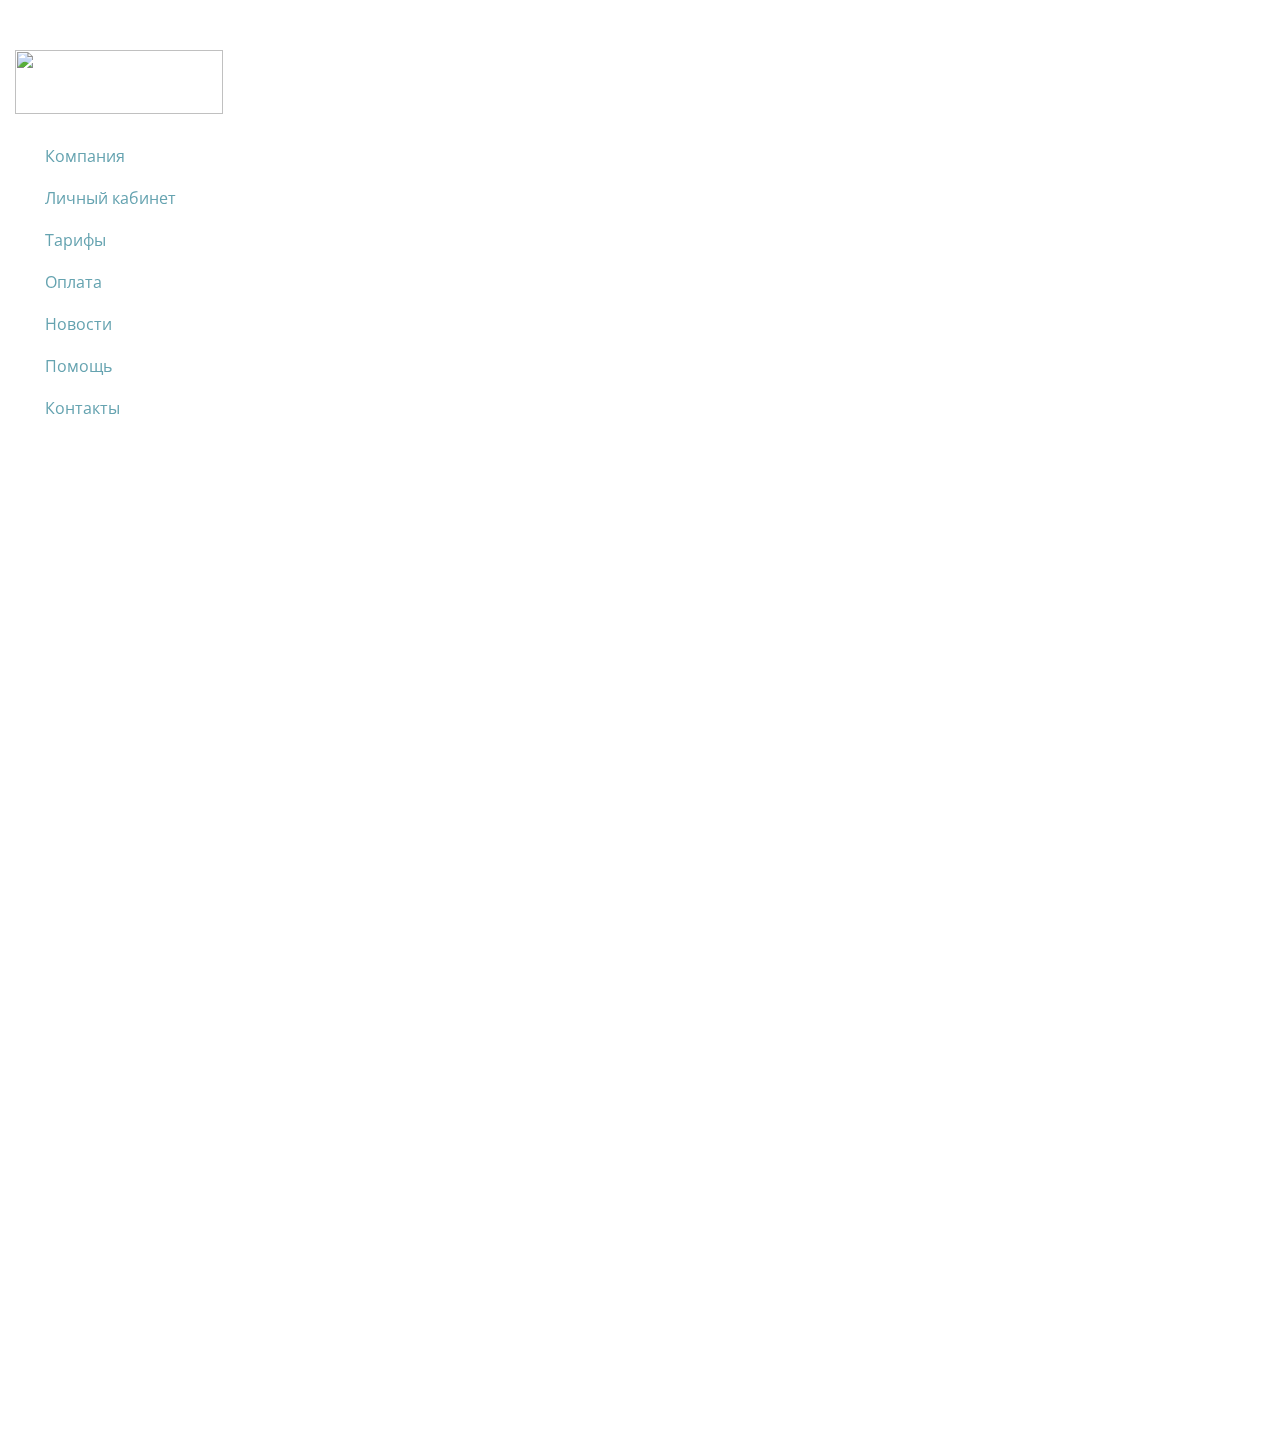
==== index.html @ b345775b "Change link to style.css" ====
<!DOCTYPE html>
<html lang="en">
<head>
    <meta charset="UTF-8">
    <meta http-equiv="X-UA-Compatible" content="IE=edge">
    <meta name="viewport" content="width=device-width, initial-scale=1.0">
    <title>О нас</title>
    <link rel="stylesheet" href="style.css">
    <link href='https://unpkg.com/boxicons@2.1.2/css/boxicons.min.css' rel='stylesheet'>

</head>
<body>
    <div class="container">
        <div class="left-box">
            <div class="left-menu">
                <img class="left-box__logo" src="/images/logo.png" alt="">
                
                <ul class="left-menu__ul">
                    <li class="left-menu__li">
                        
                        <img class="left-menu__icon" src="/images/planet-solid-24.png" alt="">
                        <a href="#" class="left-menu__link">Компания</a>
                    </li>
                    <li class="left-menu__li">
                        <img class="left-menu__icon" src="/images/planet-solid-24.png" alt="">
                        <a target="_blank" href="/login.html" class="left-menu__link">Личный кабинет</a>
                    </li>
                    <li class="left-menu__li">
                        <img class="left-menu__icon" src="/images/planet-solid-24.png" alt="">
                        <a href="/tarify/internet/fizicheskim-litsam.html" class="left-menu__link">Тарифы</a>
                    </li>
                    <li class="left-menu__li">
                        <img class="left-menu__icon" src="/images/planet-solid-24.png" alt="">
                        <a href="#" class="left-menu__link">Оплата</a>
                    </li>
                    <li class="left-menu__li">
                        <img class="left-menu__icon" src="/images/planet-solid-24.png" alt="">
                        <a href="#" class="left-menu__link">Новости</a>
                    </li>
                    <li class="left-menu__li">
                        <img class="left-menu__icon" src="/images/planet-solid-24.png" alt="">
                        <a href="#" class="left-menu__link">Помощь</a>
                    </li>
                    <li class="left-menu__li">
                        <img class="left-menu__icon" src="/images/planet-solid-24.png" alt="">
                        <a href="#" class="left-menu__link">Контакты</a>
                    </li>
                    
                    
                </ul>

            </div>
        </div>


        <div class="right-box">
            <div class="wrapper">
                <h1> Компания</h1>
                <div class="menu2">
                    <ul class="menu2__ul">
                        <li class="menu2__li"> 
                            <span>О нас /</span>
                            
                        </li>
                        <li> 
                            <a class="menu2__link" href="#">Новости</a>
                            <span class="menu2__slash">/</span>
                        </li>
                        <li> 
                            <a class="menu2__link" href="#">Сотрудничество</a>
                            <span class="menu2__slash">/</span>
                        </li>
                        <li> 
                            <a class="menu2__link" href="#">Партнеры ООО "ВИДНОЕ.НЕТ"</a>
                            <span class="menu2__slash">/</span>
                        </li>
                        <li> 
                            <a class="menu2__link" href="#">Документация</a>
                            <span class="menu2__slash">/</span>
                        </li>
                        <li> 
                            <a class="menu2__link" href="#">Бесплатный WI-FI</a>
                            <span class="menu2__slash">/</span>
                        </li>
                        <li> 
                            <a class="menu2__link" href="#">Статьи</a>
                            <span class="menu2__slash">/</span>
                        </li>
                    </ul>
                </div>
                <div class="content">
                    <h2 class="content__desc">О нас</h2>
                    <p>ООО «ВИДНОЕ.НЕТ» — надежный оператор связи, предлагающий целый комплекс услуг для всех жителей и учреждений города Видное: телефонию, ТВ и Интернет. Стабильная и качественная передача сигнала гарантирует устойчивую и ровную линию связи. Это становится возможным благодаря высокому профессионализму сотрудников и применению надежного современного оборудования, грамотно спроектированной и проложенной системе кабелей. Сделать связь еще более доступной позволяют многочисленные бонусы и акции, выгодные цены.</p>
                    <h2 class="content__desc"> Максимальная близость к абонементам</h2>
                    <p>Компания серьезно подходит к обслуживанию клиентов, предлагая удобный для каждого сервис. Например, офис работает ежедневно с 9 до 21 часа, без обеда - сотрудники всегда рады помочь будущим и нынешним абонентам. Чтобы тратить минимум времени на абонентскую плату, платежи можно производить через Сбербанк Онлайн.</p>
                    <p>Стоит обратить внимание на средства прямого обращения к руководителю компании. Через сайт можно написать свои комментарии по работе провайдера, выразить претензии или описать существующую проблему. После получения сообщения, заявка будет рассмотрена и будет подготовлено решение. Учитываются все пожелания!</p>
                    <h2 class="content__desc">Один из крупнейших провайдеров Московской области</h2>
                    <p>Постепенно разрастаясь, сегодня она уже занимает ведущие места в рейтинге провайдеров Московской области. Круглосуточная техническая поддержка эффективно обслуживает всех абонентов, оперативно решая возникающие проблемы. Подготовлено множество каналов резервирования, благодаря которым абоненты всегда имеют доступ в Интернет, могут пользоваться телефонией и телевидением.</p>
                    <h3 class="content__desc">Множество бесплатных услуг для жителей города Видное </h3>
                    <p>Многие жители города оценили активную гражданскую позицию провайдера. Силами специалистов компании обустроены многочисленные зоны с бесплатным Wi-Fi-доступом в Интернет. Точки охватывают скверы и парки для отдыха и прогулок жителей города, детские площадки, кафе и другие места, где собирается много людей.</p>
                    <p>Отдельного внимания заслуживает спонсорская помощь компании. Интернет предоставляется бесплатно в ряд бюджетных и муниципальных учреждений, в школы и администрацию города, отделения МЧС, в молодежно-спортивные кружки, зоны тренировок футбольных команд. Оказывается постоянная финансовая поддержка молодежно-спортивных кружков. Помимо этого ООО «ВИДНОЕ.НЕТ» участвует во всех ключевых мероприятиях Ленинского Муниципального района.</p>
                </div>
            </div>
        </div>

    </div>
</body>
</html>
---- style.css ----
@import url('https://fonts.googleapis.com/css2?family=Open+Sans:wght@300&display=swap');

body
{
    background: url(https://vidnoe.net/custom/nfs/img/bg-site.jpg);
    background-attachment: fixed;
    background-size: cover;
    font-family: "Open Sans",sans-serif;
    box-sizing: border-box;
    padding: 0;
    margin: 0;
}
.container
{
    display: flex;
    height: 160vh;
}
.left-box
{
    flex-basis: 20%;
}
.left-menu
{
    position: fixed;
    margin-left: 0;
    margin-top: 50px;

}
.left-box__logo
{
    height: 4rem;
    width: 13rem;
    margin-left: 15px;
}
.left-menu__ul
{
    padding: 15px;
    margin-top: 1px;

}
.left-menu__li
{
    list-style-type: none;
    display: flex;
    text-align: center;
    

}
.left-menu__li :hover
{
    color: white;
    transition: 0.4s;
}

.left-menu__icon
{
    margin: 10px;
  

}


.left-menu__link
{
    text-decoration: none;
    text-align: center;
    color: #65a3b0;
    margin: 10px;
}
















.right-box
{
    flex-basis: 75%;
}
.wrapper h1
{
    font-size: 60px;
    color: white;
    font-weight: bold;
}
.menu2
{
    margin-left: 0;
    padding-left: 0;
}
.menu2__ul
{
    display: flex;
    list-style-type: none;
    padding: 0;
}


.menu2__li span
{
color: white;
font-weight: bold;
margin: 10px;
}
.menu2__link
{
    color: white;
    margin: 10px;
}
.menu2__link:hover
{
    text-decoration: none;
}
.menu2__slash
{
    color: white;
}
.content__desc
{
    color: white;
    font-size: 1.4em;
    line-height: 1.1;
    font-weight: 600;
    font-family: Arial, Helvetica, sans-serif;
    margin-top: 2em;
}
.content p
{
    color: white;
}
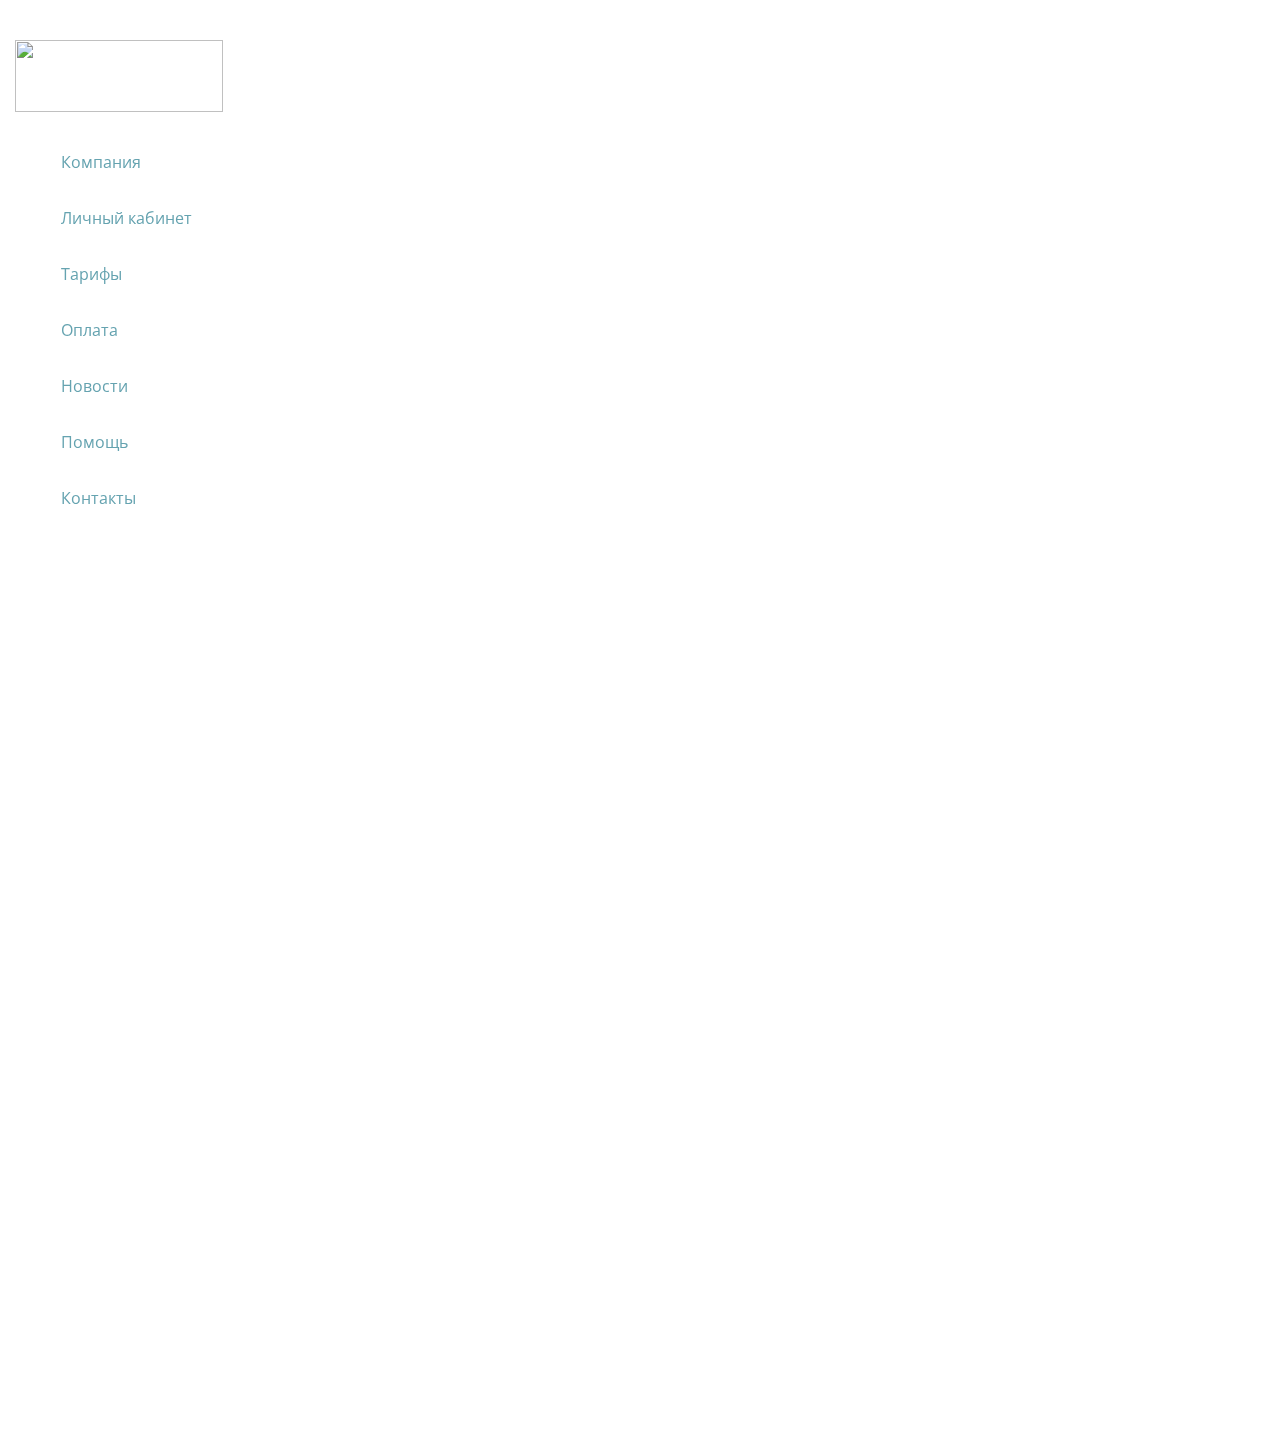
==== commit 4d63d0c4: "Add files via upload" ====
--- a/index.html
+++ b/index.html
@@ -8,42 +8,43 @@
     <link rel="stylesheet" href="style.css">
     <link href='https://unpkg.com/boxicons@2.1.2/css/boxicons.min.css' rel='stylesheet'>
 
+
 </head>
 <body>
-    <div class="container">
-        <div class="left-box">
-            <div class="left-menu">
-                <img class="left-box__logo" src="/images/logo.png" alt="">
-                
-                <ul class="left-menu__ul">
-                    <li class="left-menu__li">
-                        
-                        <img class="left-menu__icon" src="/images/planet-solid-24.png" alt="">
-                        <a href="#" class="left-menu__link">Компания</a>
+    <div class="main-container">
+        <div class="main-left-box">
+            <div class="logo__wrapper">
+                <img class="logo__img" src="/images/logo.png" alt="">
+            </div>
+            <div class="sidebar">
+                <ul class="sidebar__ul">
+                    <li class="sidebar__li">
+                        <i class='bx bxs-home bx-md' style='color:#ffffff' ></i>                        <!-- <box-iconname='planet' type='solid' color='#ffffff' ></box-iconname=> -->
+                        <a href="#" class="sidebar__link">Компания</a>
                     </li>
-                    <li class="left-menu__li">
-                        <img class="left-menu__icon" src="/images/planet-solid-24.png" alt="">
-                        <a target="_blank" href="/login.html" class="left-menu__link">Личный кабинет</a>
+                    <li class="sidebar__li">
+                        <i class='bx bxs-door-open bx-md' style='color:#ffffff' ></i>
+                        <a target="_blank" href="/login.html" class="sidebar__link">Личный кабинет</a>
                     </li>
-                    <li class="left-menu__li">
-                        <img class="left-menu__icon" src="/images/planet-solid-24.png" alt="">
-                        <a href="/tarify/internet/fizicheskim-litsam.html" class="left-menu__link">Тарифы</a>
+                    <li class="sidebar__li">
+                        <i class='bx bxs-planet bx-md' style='color:#ffffff' ></i>
+                        <a href="/tariffs__internet__individual.html" class="sidebar__link">Тарифы</a>
                     </li>
-                    <li class="left-menu__li">
-                        <img class="left-menu__icon" src="/images/planet-solid-24.png" alt="">
-                        <a href="#" class="left-menu__link">Оплата</a>
+                    <li class="sidebar__li">
+                        <i class='bx bxs-wallet bx-md' style='color:#ffffff' ></i>
+                        <a href="#" class="sidebar__link">Оплата</a>
                     </li>
-                    <li class="left-menu__li">
-                        <img class="left-menu__icon" src="/images/planet-solid-24.png" alt="">
-                        <a href="#" class="left-menu__link">Новости</a>
+                    <li class="sidebar__li">
+                        <i class='bx bx-news bx-md' style='color:#ffffff' ></i>
+                        <a href="#" class="sidebar__link">Новости</a>
                     </li>
-                    <li class="left-menu__li">
-                        <img class="left-menu__icon" src="/images/planet-solid-24.png" alt="">
-                        <a href="#" class="left-menu__link">Помощь</a>
+                    <li class="sidebar__li">
+                        <i class='bx bx-file bx-md' style='color:#ffffff' ></i>
+                        <a href="#" class="sidebar__link">Помощь</a>
                     </li>
-                    <li class="left-menu__li">
-                        <img class="left-menu__icon" src="/images/planet-solid-24.png" alt="">
-                        <a href="#" class="left-menu__link">Контакты</a>
+                    <li class="sidebar__li">
+                        <i class='bx bxs-phone bx-md' style='color:#ffffff' ></i>
+                        <a href="#" class="sidebar__link">Контакты</a>
                     </li>
                     
                     
@@ -53,56 +54,58 @@
         </div>
 
 
-        <div class="right-box">
-            <div class="wrapper">
-                <h1> Компания</h1>
-                <div class="menu2">
-                    <ul class="menu2__ul">
-                        <li class="menu2__li"> 
+        <div class="main-right-box">
+            <div class="main-right-box__wrapper">
+                <h1 class="company-page__h1">Компания</h1>
+                <div class="company-page-menu">
+                    <ul class="company-page-menu__ul">
+                        <li class="company-page-menu__li"> 
                             <span>О нас /</span>
                             
                         </li>
                         <li> 
-                            <a class="menu2__link" href="#">Новости</a>
-                            <span class="menu2__slash">/</span>
+                            <a class="company-page-menu__link" href="#">Новости</a>
+                            <span class="company-page-menu__slash">/</span>
                         </li>
                         <li> 
-                            <a class="menu2__link" href="#">Сотрудничество</a>
-                            <span class="menu2__slash">/</span>
+                            <a class="company-page-menu__link" href="#">Сотрудничество</a>
+                            <span class="company-page-menu__slash">/</span>
                         </li>
                         <li> 
-                            <a class="menu2__link" href="#">Партнеры ООО "ВИДНОЕ.НЕТ"</a>
-                            <span class="menu2__slash">/</span>
+                            <a class="company-page-menu__link" href="#">Партнеры ООО "ВИДНОЕ.НЕТ"</a>
+                            <span class="company-page-menu__slash">/</span>
                         </li>
                         <li> 
-                            <a class="menu2__link" href="#">Документация</a>
-                            <span class="menu2__slash">/</span>
+                            <a class="company-page-menu__link" href="#">Документация</a>
+                            <span class="company-page-menu__slash">/</span>
                         </li>
                         <li> 
-                            <a class="menu2__link" href="#">Бесплатный WI-FI</a>
-                            <span class="menu2__slash">/</span>
+                            <a class="company-page-menu__link" href="#">Бесплатный WI-FI</a>
+                            <span class="company-page-menu__slash">/</span>
                         </li>
                         <li> 
-                            <a class="menu2__link" href="#">Статьи</a>
-                            <span class="menu2__slash">/</span>
+                            <a class="company-page-menu__link" href="#">Статьи</a>
+                            <span class="company-page-menu__slash">/</span>
                         </li>
                     </ul>
                 </div>
-                <div class="content">
-                    <h2 class="content__desc">О нас</h2>
-                    <p>ООО «ВИДНОЕ.НЕТ» — надежный оператор связи, предлагающий целый комплекс услуг для всех жителей и учреждений города Видное: телефонию, ТВ и Интернет. Стабильная и качественная передача сигнала гарантирует устойчивую и ровную линию связи. Это становится возможным благодаря высокому профессионализму сотрудников и применению надежного современного оборудования, грамотно спроектированной и проложенной системе кабелей. Сделать связь еще более доступной позволяют многочисленные бонусы и акции, выгодные цены.</p>
-                    <h2 class="content__desc"> Максимальная близость к абонементам</h2>
-                    <p>Компания серьезно подходит к обслуживанию клиентов, предлагая удобный для каждого сервис. Например, офис работает ежедневно с 9 до 21 часа, без обеда - сотрудники всегда рады помочь будущим и нынешним абонентам. Чтобы тратить минимум времени на абонентскую плату, платежи можно производить через Сбербанк Онлайн.</p>
-                    <p>Стоит обратить внимание на средства прямого обращения к руководителю компании. Через сайт можно написать свои комментарии по работе провайдера, выразить претензии или описать существующую проблему. После получения сообщения, заявка будет рассмотрена и будет подготовлено решение. Учитываются все пожелания!</p>
-                    <h2 class="content__desc">Один из крупнейших провайдеров Московской области</h2>
-                    <p>Постепенно разрастаясь, сегодня она уже занимает ведущие места в рейтинге провайдеров Московской области. Круглосуточная техническая поддержка эффективно обслуживает всех абонентов, оперативно решая возникающие проблемы. Подготовлено множество каналов резервирования, благодаря которым абоненты всегда имеют доступ в Интернет, могут пользоваться телефонией и телевидением.</p>
-                    <h3 class="content__desc">Множество бесплатных услуг для жителей города Видное </h3>
-                    <p>Многие жители города оценили активную гражданскую позицию провайдера. Силами специалистов компании обустроены многочисленные зоны с бесплатным Wi-Fi-доступом в Интернет. Точки охватывают скверы и парки для отдыха и прогулок жителей города, детские площадки, кафе и другие места, где собирается много людей.</p>
-                    <p>Отдельного внимания заслуживает спонсорская помощь компании. Интернет предоставляется бесплатно в ряд бюджетных и муниципальных учреждений, в школы и администрацию города, отделения МЧС, в молодежно-спортивные кружки, зоны тренировок футбольных команд. Оказывается постоянная финансовая поддержка молодежно-спортивных кружков. Помимо этого ООО «ВИДНОЕ.НЕТ» участвует во всех ключевых мероприятиях Ленинского Муниципального района.</p>
+                <div class="company-page-content">
+                    <h2 class="company-page-content__h2">О нас</h2>
+                    <p class="company-page-content__p">ООО «ВИДНОЕ.НЕТ» — надежный оператор связи, предлагающий целый комплекс услуг для всех жителей и учреждений города Видное: телефонию, ТВ и Интернет. Стабильная и качественная передача сигнала гарантирует устойчивую и ровную линию связи. Это становится возможным благодаря высокому профессионализму сотрудников и применению надежного современного оборудования, грамотно спроектированной и проложенной системе кабелей. Сделать связь еще более доступной позволяют многочисленные бонусы и акции, выгодные цены.</p>
+                    <h2 class="company-page-content__h2"> Максимальная близость к абонементам</h2>
+                    <p class="company-page-content__p">Компания серьезно подходит к обслуживанию клиентов, предлагая удобный для каждого сервис. Например, офис работает ежедневно с 9 до 21 часа, без обеда - сотрудники всегда рады помочь будущим и нынешним абонентам. Чтобы тратить минимум времени на абонентскую плату, платежи можно производить через Сбербанк Онлайн.</p>
+                    <p class="company-page-content__p">Стоит обратить внимание на средства прямого обращения к руководителю компании. Через сайт можно написать свои комментарии по работе провайдера, выразить претензии или описать существующую проблему. После получения сообщения, заявка будет рассмотрена и будет подготовлено решение. Учитываются все пожелания!</p>
+                    <h2 class="company-page-content__h2">Один из крупнейших провайдеров Московской области</h2>
+                    <p class="company-page-content__p">Постепенно разрастаясь, сегодня она уже занимает ведущие места в рейтинге провайдеров Московской области. Круглосуточная техническая поддержка эффективно обслуживает всех абонентов, оперативно решая возникающие проблемы. Подготовлено множество каналов резервирования, благодаря которым абоненты всегда имеют доступ в Интернет, могут пользоваться телефонией и телевидением.</p>
+                    <h3 class="company-page-content__h2">Множество бесплатных услуг для жителей города Видное </h3>
+                    <p class="company-page-content__p">Многие жители города оценили активную гражданскую позицию провайдера. Силами специалистов компании обустроены многочисленные зоны с бесплатным Wi-Fi-доступом в Интернет. Точки охватывают скверы и парки для отдыха и прогулок жителей города, детские площадки, кафе и другие места, где собирается много людей.</p>
+                    <p class="company-page-content__p">Отдельного внимания заслуживает спонсорская помощь компании. Интернет предоставляется бесплатно в ряд бюджетных и муниципальных учреждений, в школы и администрацию города, отделения МЧС, в молодежно-спортивные кружки, зоны тренировок футбольных команд. Оказывается постоянная финансовая поддержка молодежно-спортивных кружков. Помимо этого ООО «ВИДНОЕ.НЕТ» участвует во всех ключевых мероприятиях Ленинского Муниципального района.</p>
                 </div>
             </div>
         </div>
 
     </div>
+    <script src="https://unpkg.com/boxicons@2.1.2/dist/boxicons.js"></script>
+
 </body>
-</html>
+</html>--- a/style.css
+++ b/style.css
@@ -10,122 +10,113 @@
     padding: 0;
     margin: 0;
 }
-.container
+.main-container
 {
     display: flex;
     height: 160vh;
 }
-.left-box
+
+.main-left-box
 {
     flex-basis: 20%;
 }
-.left-menu
+
+    .logo__wrapper
+    {
+        position: fixed;
+        top: 40px;
+    }
+    .logo__img
+    {
+        height: 4.5rem;
+        width: 13rem;
+        margin-left: 15px;
+        
+    }
+.main-right-box
+{
+    flex-basis: 75%;
+}
+
+/* SIDEBAR START */
+.sidebar
 {
     position: fixed;
     margin-left: 0;
-    margin-top: 50px;
+    margin-top: 100px;
 
 }
-.left-box__logo
-{
-    height: 4rem;
-    width: 13rem;
-    margin-left: 15px;
-}
-.left-menu__ul
+
+.sidebar__ul
 {
     padding: 15px;
-    margin-top: 1px;
-
+    
 }
-.left-menu__li
+.sidebar__li
 {
     list-style-type: none;
     display: flex;
     text-align: center;
-    
+    margin-left:0;
+    margin-top: 20px;
 
 }
-.left-menu__li :hover
+.sidebar__li :hover
 {
     color: white;
-    transition: 0.4s;
+    transition: 0.2s;
+    font-size: 20px;
+    font-weight: bold;
 }
 
-.left-menu__icon
-{
-    margin: 10px;
-  
-
-}
-
-
-.left-menu__link
+.sidebar__link
 {
     text-decoration: none;
     text-align: center;
     color: #65a3b0;
-    margin: 10px;
+    margin-left: 10px;
 }
+/*SIDEBAR END*/
 
 
-
-
-
-
-
-
-
-
-
-
-
-
-
-
-.right-box
-{
-    flex-basis: 75%;
-}
-.wrapper h1
+/*COMPANY PAGE START */
+.company-page__h1
 {
     font-size: 60px;
     color: white;
     font-weight: bold;
 }
-.menu2
+.company-page-menu
 {
     margin-left: 0;
     padding-left: 0;
 }
-.menu2__ul
+.company-page-menu__ul
 {
     display: flex;
     list-style-type: none;
     padding: 0;
 }
-
-
-.menu2__li span
+.company-page-menu__li span
 {
 color: white;
 font-weight: bold;
 margin: 10px;
 }
-.menu2__link
+.company-page-menu__link
 {
     color: white;
     margin: 10px;
 }
-.menu2__link:hover
+.company-page-menu__link:hover
 {
     text-decoration: none;
 }
-.menu2__slash
+.company-page-menu__slash
 {
     color: white;
 }
-.content__desc
+.company-page-content__h2
 {
     color: white;
     font-size: 1.4em;
@@ -134,7 +125,8 @@
     font-family: Arial, Helvetica, sans-serif;
     margin-top: 2em;
 }
-.content p
+.company-page-content__p
 {
     color: white;
 }
+/* COMPANY PAGE END */